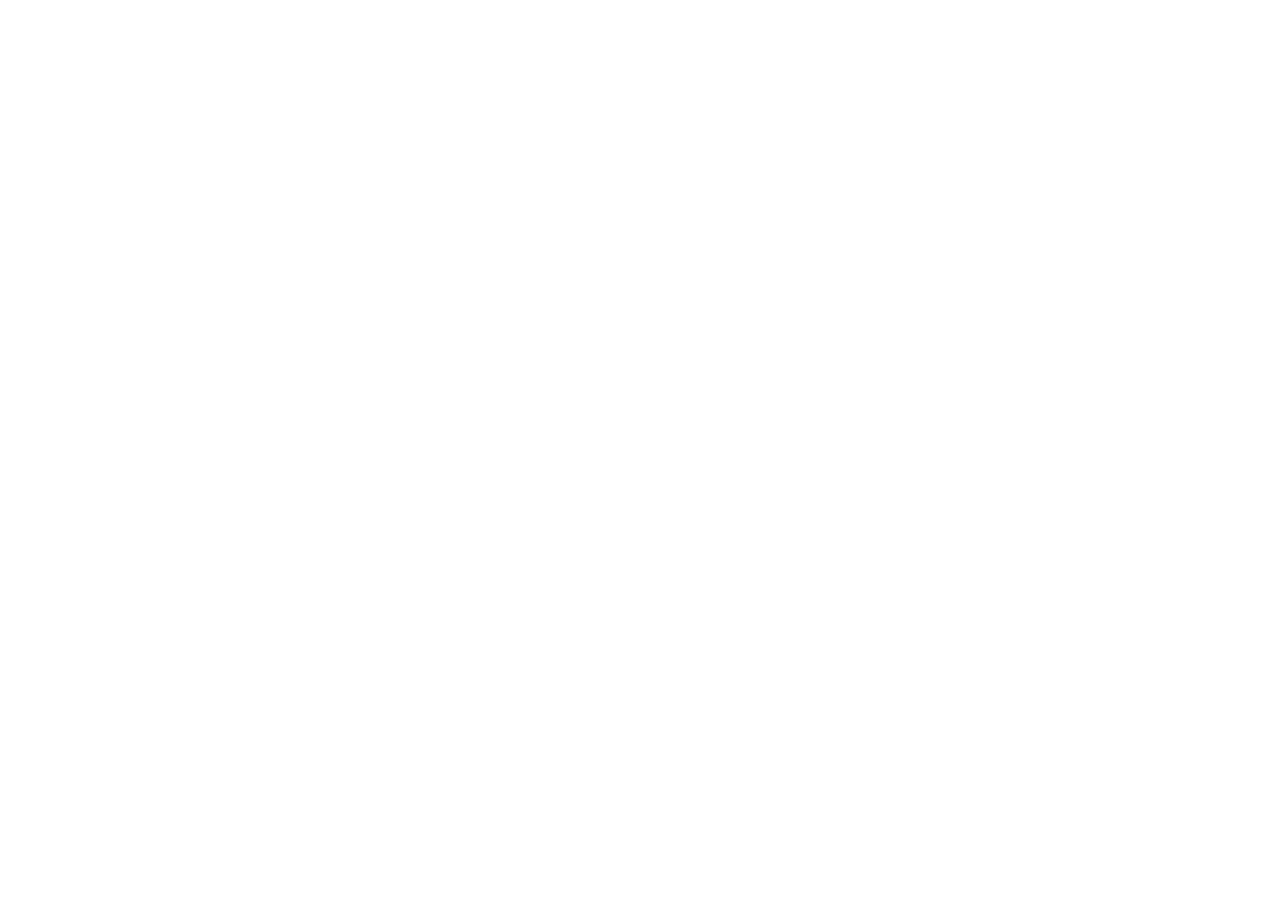
==== matrix/index.html @ 5f28ebae "Create index.html" ====
<!DOCTYPE html>
<html lang="en">
<head>
<meta charset="UTF-8">
<meta http-equiv="X-UA-Compatible" content="IE=edge">
<meta name="viewport" content="width=device-width, initial-scale=1.0">
<meta property="og:title" content="CODE.TJ" />
<meta property="og:image" itemprop="image" content="https://sumitkcs.github.io/matrix-effect/assets/img/preview-green.png" />
<meta property="og:image:alt" content="CODE.TJ" />
<meta property="og:description" content="CODE.TJ" />
<meta property="og:url" content="https://code.tj" />
<meta property="og:type" content="website" />
<meta property="og:image:type" content="image/png">
<meta property="og:image:width" content="300">
<meta property="og:image:height" content="300">
<meta name="twitter:card" content="summary" />
<meta name="description" content="CODE.TJ" />
<meta name="theme-color" content="#000000" />
<meta name="keywords" content="CODE.TJ" />
<meta name="author" content="CODE.TJ" />
<title>CODE.TJ</title>
<link rel="icon" type="image/png" href="assets/img/favicon.ico" />
<link rel="stylesheet" href="assets/css/style.css">
<link rel="manifest" href="manifest.webmanifest" />
</head>
<body>
<canvas id="canvas"></canvas>
<script defer src="assets/js/app.js" type="module"></script>
</body>
</html>
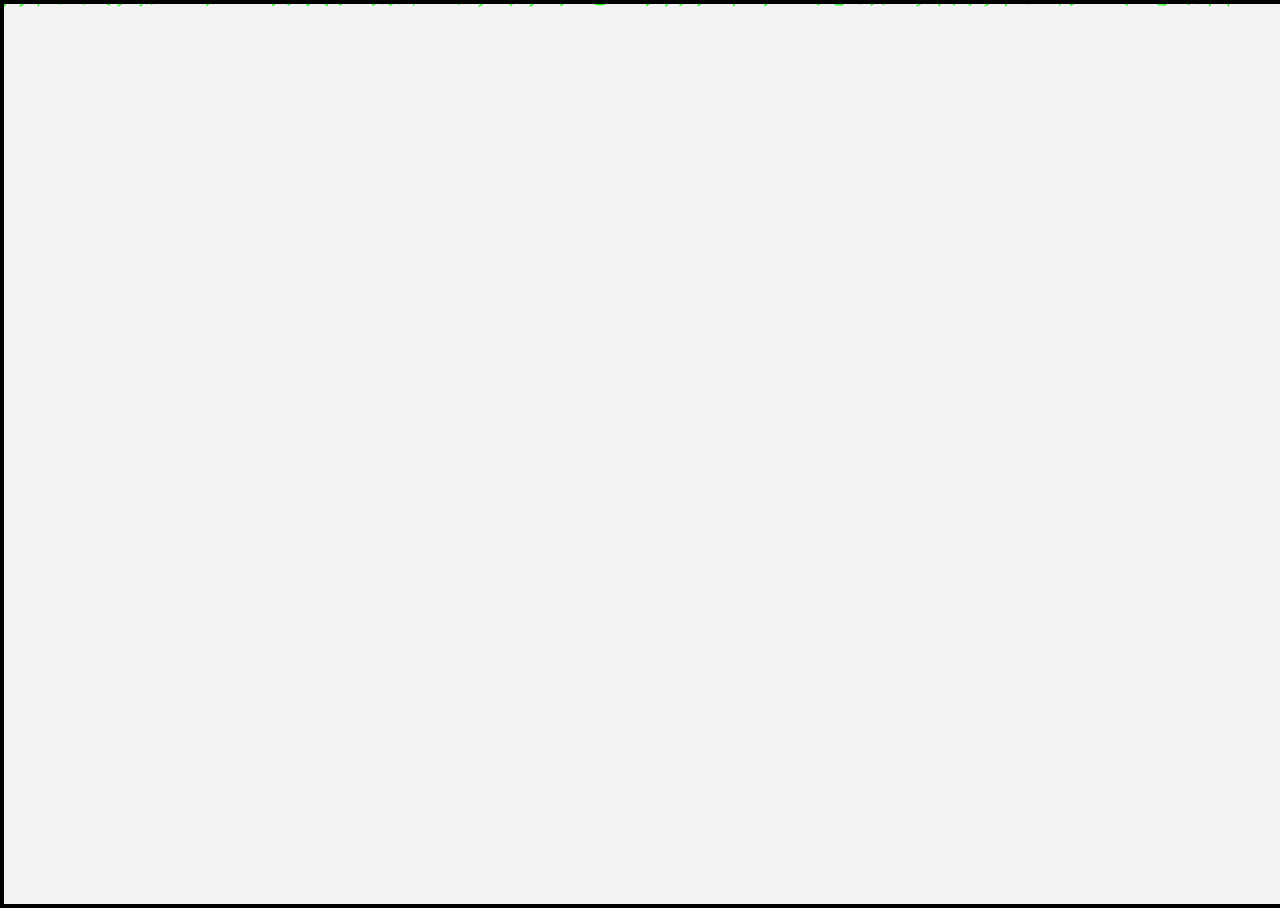
==== commit 7100c94f: "Update index.html" ====
--- a/matrix/index.html
+++ b/matrix/index.html
@@ -19,7 +19,7 @@
 <meta name="keywords" content="CODE.TJ" />
 <meta name="author" content="CODE.TJ" />
 <title>CODE.TJ</title>
-<link rel="icon" type="image/png" href="assets/img/favicon.ico" />
+<link rel="icon" type="image/png" href="../img/bcode.png" />
 <link rel="stylesheet" href="assets/css/style.css">
 <link rel="manifest" href="manifest.webmanifest" />
 </head>
--- a/matrix/assets/css/style.css
+++ b/matrix/assets/css/style.css
@@ -0,0 +1,13 @@
+*,
+*::after,
+*::before {
+    box-sizing: border-box;
+    margin: 0;
+    padding: o;
+    overflow: hidden;
+}
+
+#canvas {
+    border: 4px solid black;
+
+}